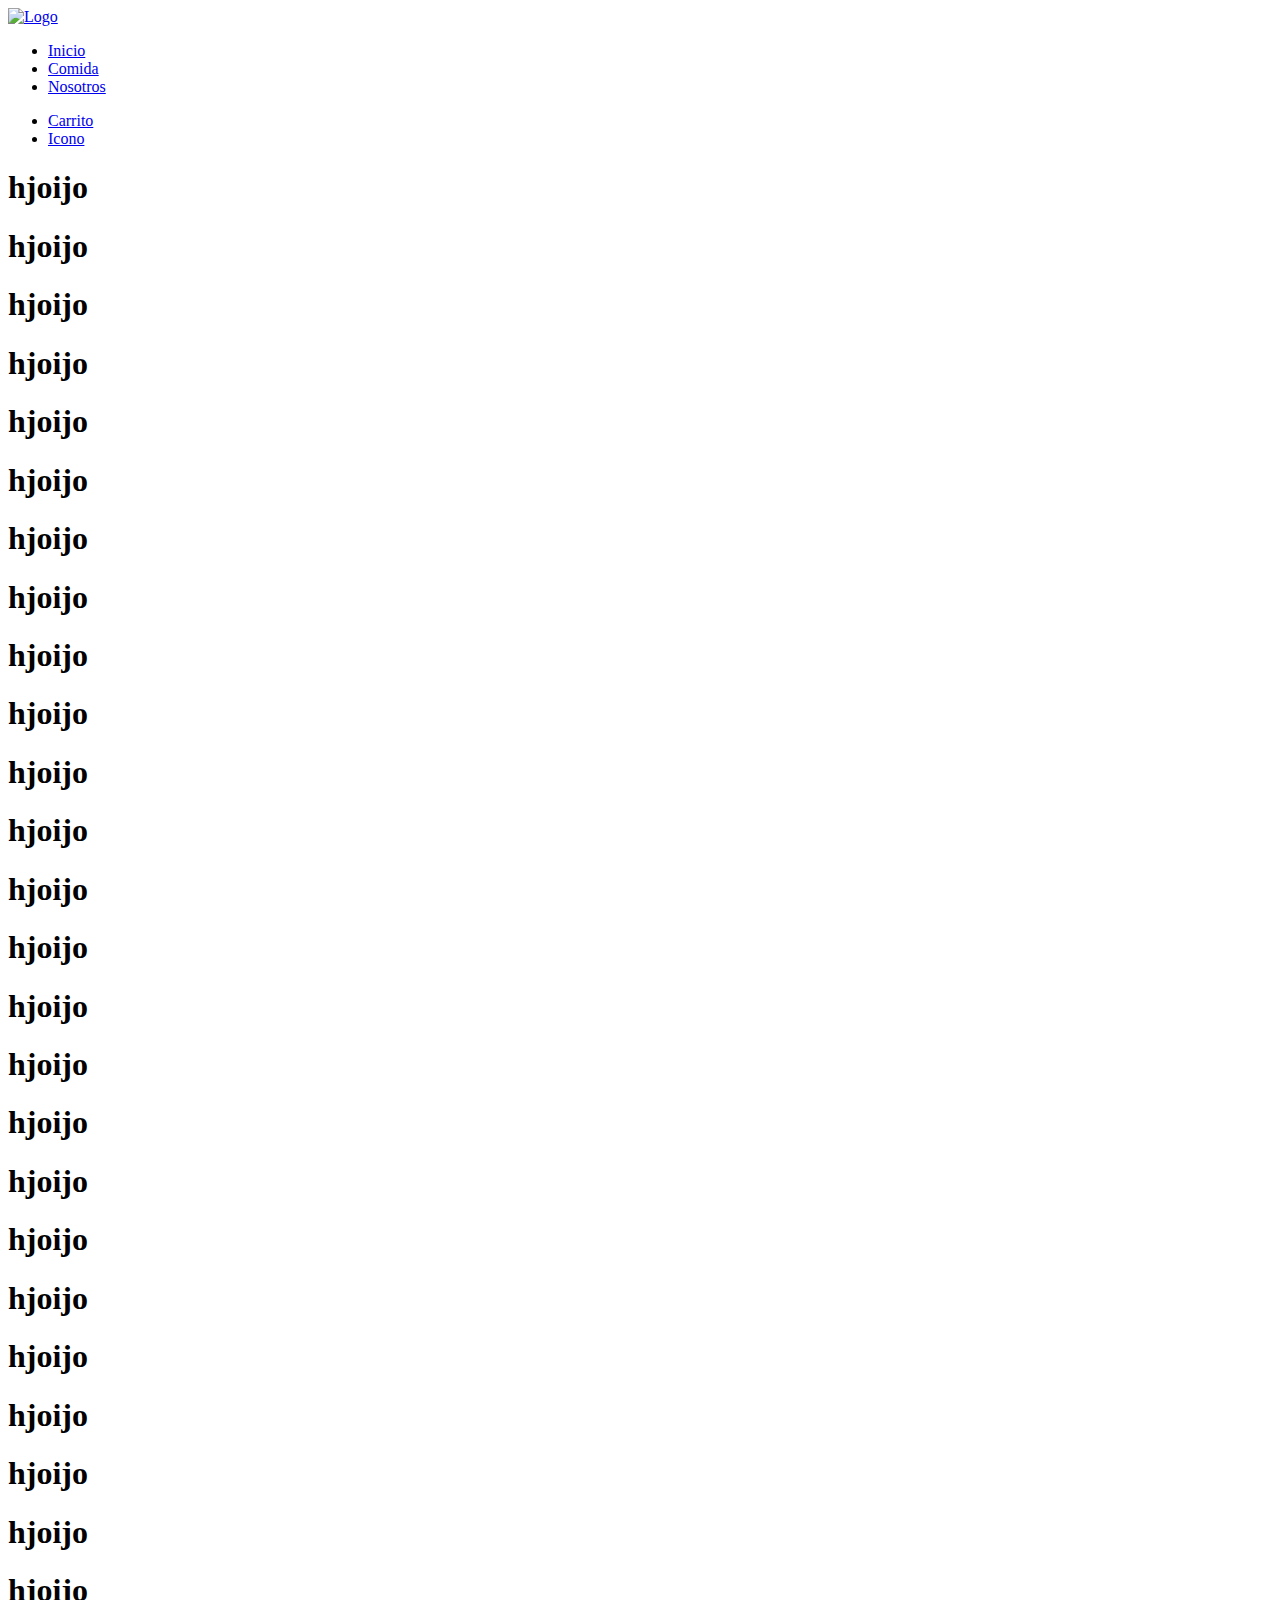
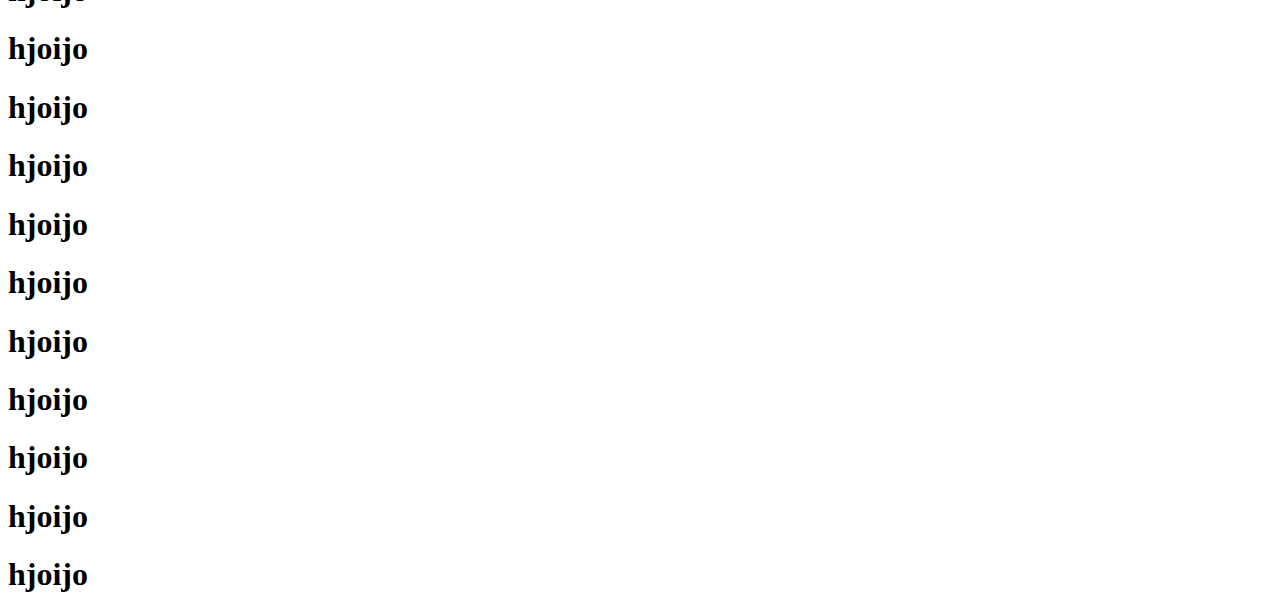
==== Proyecto/index.html @ 8d8ac1ec "Barra de menú" ====
<!DOCTYPE html>
<html lang="en">
<head>
    <meta charset="UTF-8">
    <meta http-equiv="X-UA-Compatible" content="IE=edge">
    <meta name="viewport" content="width=device-width, initial-scale=1.0">
    <link rel="stylesheet" href="/css/estilosHeaderNav.css">
    <link rel="stylesheet" href="/css/estilosMain.css">
    <title>Nombre Tienda</title>
</head>
<body>

    <header>
        <a href="index.html"><img src="/img/logo.png" alt="Logo"></a>
    </header>
    
    <nav>
       
        <ul>
            <li><a href="#">Inicio</a></li>
            <li><a href="#">Comida</a></li>
            <li><a href="#">Nosotros</a></li>
        </ul>
       

        <div class="iconoCarrito">
            <ul >
                <li><a href="#">Carrito</a></li>
                <li><a href="#">Icono</a></li>
            </ul>
        </div>
        
    </nav>

    <main>
        <div class="producto">
            <h1>hjoijo</h1>
        </div>
        <div class="producto">
            <h1>hjoijo</h1>
        </div>
        <div class="producto">
            <h1>hjoijo</h1>
        </div>
        <div class="producto">
            <h1>hjoijo</h1>
        </div>
        <div class="producto">
            <h1>hjoijo</h1>
        </div>
        <div class="producto">
            <h1>hjoijo</h1>
        </div>
        <div class="producto">
            <h1>hjoijo</h1>
        </div>
        <div class="producto">
            <h1>hjoijo</h1>
        </div>
        <div class="producto">
            <h1>hjoijo</h1>
        </div>
        <div class="producto">
            <h1>hjoijo</h1>
        </div>
        <div class="producto">
            <h1>hjoijo</h1>
        </div>
        <div class="producto">
            <h1>hjoijo</h1>
        </div>
        <div class="producto">
            <h1>hjoijo</h1>
        </div>
        <div class="producto">
            <h1>hjoijo</h1>
        </div>
        <div class="producto">
            <h1>hjoijo</h1>
        </div>
        <div class="producto">
            <h1>hjoijo</h1>
        </div>
        <div class="producto">
            <h1>hjoijo</h1>
        </div>
        <div class="producto">
            <h1>hjoijo</h1>
        </div>
        <div class="producto">
            <h1>hjoijo</h1>
        </div>
        <div class="producto">
            <h1>hjoijo</h1>
        </div>
        <div class="producto">
            <h1>hjoijo</h1>
        </div>
        <div class="producto">
            <h1>hjoijo</h1>
        </div>
        <div class="producto">
            <h1>hjoijo</h1>
        </div>
        <div class="producto">
            <h1>hjoijo</h1>
        </div>
        <div class="producto">
            <h1>hjoijo</h1>
        </div>
        <div class="producto">
            <h1>hjoijo</h1>
        </div>
        <div class="producto">
            <h1>hjoijo</h1>
        </div>
        <div class="producto">
            <h1>hjoijo</h1>
        </div>
        <div class="producto">
            <h1>hjoijo</h1>
        </div>
        <div class="producto">
            <h1>hjoijo</h1>
        </div>
             <div class="producto">
            <h1>hjoijo</h1>
        </div>
        <div class="producto">
            <h1>hjoijo</h1>
        </div>
        <div class="producto">
            <h1>hjoijo</h1>
        </div>
        <div class="producto">
            <h1>hjoijo</h1>
        </div>
        <div class="producto">
            <h1>hjoijo</h1>
        </div>
    </main>

    
</body>
</html>
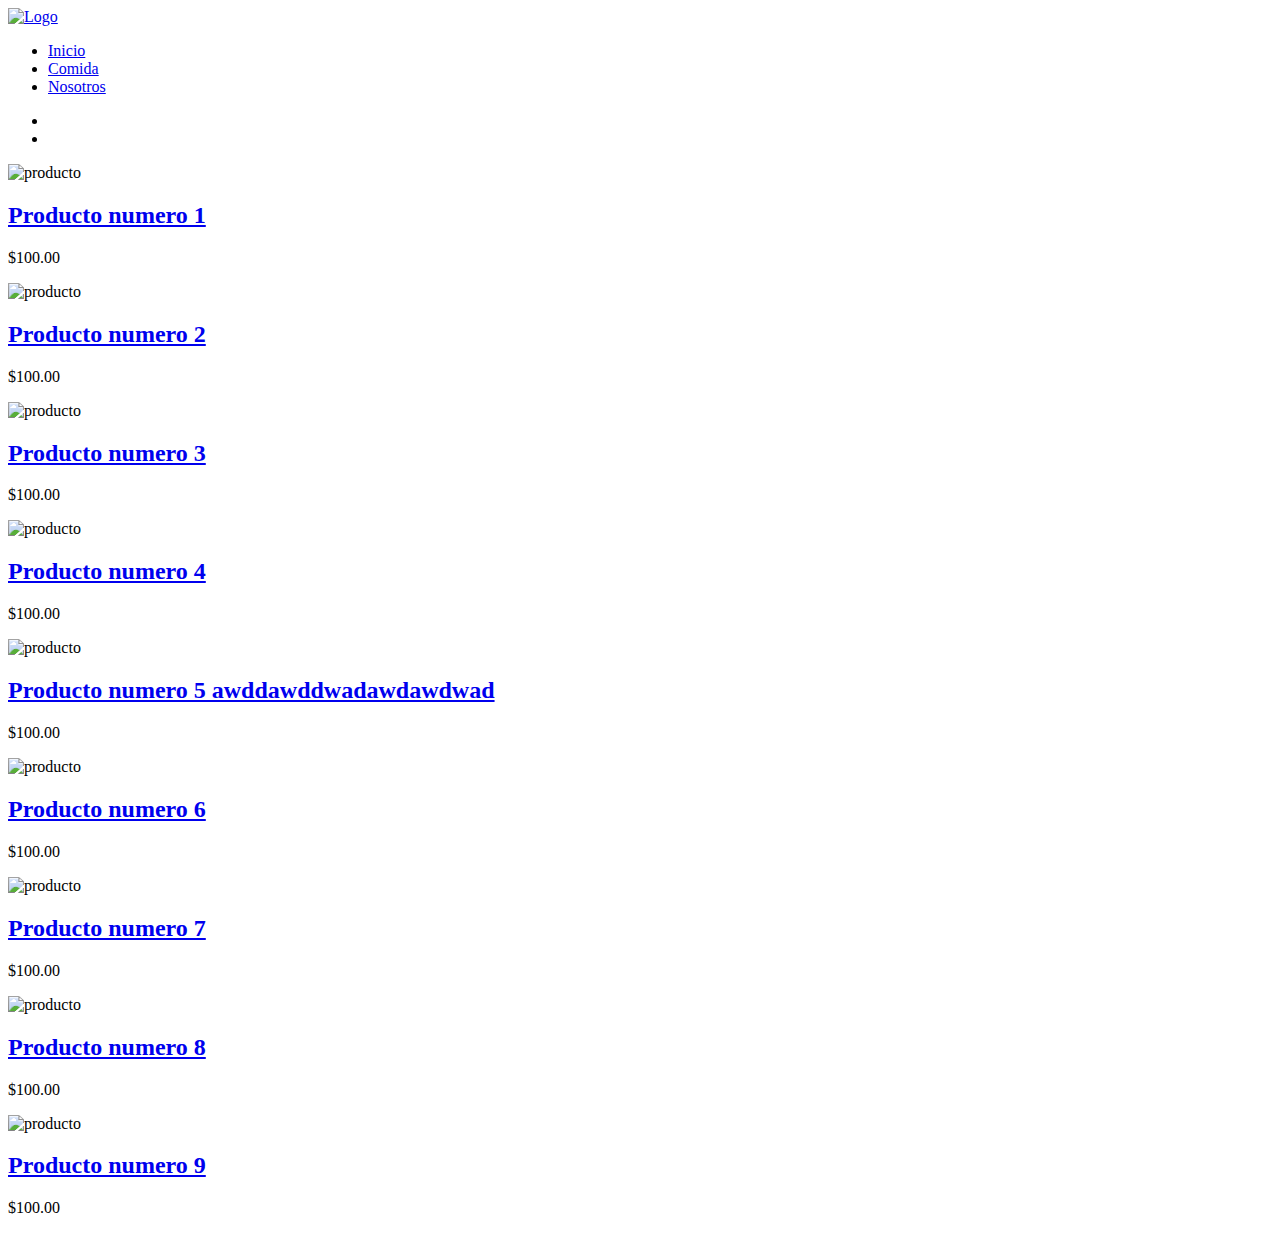
==== commit 9bfd6a55: "Lista de productos" ====
--- a/Proyecto/index.html
+++ b/Proyecto/index.html
@@ -1,11 +1,11 @@
 <!DOCTYPE html>
-<html lang="en">
+<html lang="es-MXN">
 <head>
     <meta charset="UTF-8">
     <meta http-equiv="X-UA-Compatible" content="IE=edge">
     <meta name="viewport" content="width=device-width, initial-scale=1.0">
     <link rel="stylesheet" href="/css/estilosHeaderNav.css">
-    <link rel="stylesheet" href="/css/estilosMain.css">
+    <link rel="stylesheet" href="/css/listaProductos.css">
     <title>Nombre Tienda</title>
 </head>
 <body>
@@ -25,121 +25,91 @@
 
         <div class="iconoCarrito">
             <ul >
-                <li><a href="#">Carrito</a></li>
-                <li><a href="#">Icono</a></li>
+                <li><a href="#"><ion-icon size="large" name="cart-outline"></ion-icon></a></li>
+                <li><a href="#"><ion-icon size="large" name="person-outline"></ion-icon></a></li>
             </ul>
         </div>
         
     </nav>
 
     <main>
-        <div class="producto">
-            <h1>hjoijo</h1>
-        </div>
-        <div class="producto">
-            <h1>hjoijo</h1>
-        </div>
-        <div class="producto">
-            <h1>hjoijo</h1>
-        </div>
-        <div class="producto">
-            <h1>hjoijo</h1>
-        </div>
-        <div class="producto">
-            <h1>hjoijo</h1>
-        </div>
-        <div class="producto">
-            <h1>hjoijo</h1>
-        </div>
-        <div class="producto">
-            <h1>hjoijo</h1>
-        </div>
-        <div class="producto">
-            <h1>hjoijo</h1>
-        </div>
-        <div class="producto">
-            <h1>hjoijo</h1>
-        </div>
-        <div class="producto">
-            <h1>hjoijo</h1>
-        </div>
-        <div class="producto">
-            <h1>hjoijo</h1>
-        </div>
-        <div class="producto">
-            <h1>hjoijo</h1>
-        </div>
-        <div class="producto">
-            <h1>hjoijo</h1>
-        </div>
-        <div class="producto">
-            <h1>hjoijo</h1>
-        </div>
-        <div class="producto">
-            <h1>hjoijo</h1>
-        </div>
-        <div class="producto">
-            <h1>hjoijo</h1>
-        </div>
-        <div class="producto">
-            <h1>hjoijo</h1>
-        </div>
-        <div class="producto">
-            <h1>hjoijo</h1>
-        </div>
-        <div class="producto">
-            <h1>hjoijo</h1>
-        </div>
-        <div class="producto">
-            <h1>hjoijo</h1>
-        </div>
-        <div class="producto">
-            <h1>hjoijo</h1>
-        </div>
-        <div class="producto">
-            <h1>hjoijo</h1>
-        </div>
-        <div class="producto">
-            <h1>hjoijo</h1>
-        </div>
-        <div class="producto">
-            <h1>hjoijo</h1>
-        </div>
-        <div class="producto">
-            <h1>hjoijo</h1>
-        </div>
-        <div class="producto">
-            <h1>hjoijo</h1>
-        </div>
-        <div class="producto">
-            <h1>hjoijo</h1>
-        </div>
-        <div class="producto">
-            <h1>hjoijo</h1>
-        </div>
-        <div class="producto">
-            <h1>hjoijo</h1>
-        </div>
-        <div class="producto">
-            <h1>hjoijo</h1>
-        </div>
-             <div class="producto">
-            <h1>hjoijo</h1>
-        </div>
-        <div class="producto">
-            <h1>hjoijo</h1>
-        </div>
-        <div class="producto">
-            <h1>hjoijo</h1>
-        </div>
-        <div class="producto">
-            <h1>hjoijo</h1>
-        </div>
-        <div class="producto">
-            <h1>hjoijo</h1>
+        <div class="listaProductos">
+            <div class="producto">
+                <img src="/img/pelota.jpg" alt="producto">
+                <div class="datosProducto">
+                    <h2><a href="#">Producto numero 1</a></h2>
+                </div>
+                <p>$100.00</p>
+            </div>
+
+            <div class="producto">
+                <img src="/img/pelota.jpg" alt="producto">
+                <div class="datosProducto">
+                    <h2><a href="#">Producto numero 2</a></h2>
+                </div>
+                <p>$100.00</p>
+            </div>
+
+            <div class="producto">
+                <img src="/img/pelota.jpg" alt="producto">
+                <div class="datosProducto">
+                    <h2><a href="#">Producto numero 3</a></h2>
+                </div>
+                <p>$100.00</p>
+            </div>
+
+            <div class="producto">
+                <img src="/img/pelota.jpg" alt="producto">
+                <div class="datosProducto">
+                    <h2><a href="#">Producto numero 4</a></h2>
+                </div>
+                <p>$100.00</p>
+            </div>
+
+            <div class="producto">
+                <img src="/img/pelota.jpg" alt="producto">
+                <div class="datosProducto">
+                    <h2><a href="#">Producto numero 5 awddawddwadawdawdwad</a></h2>
+                </div>
+                <p>$100.00</p>
+            </div>
+
+            <div class="producto">
+                <img src="/img/pelota.jpg" alt="producto">
+                <div class="datosProducto">
+                    <h2><a href="#">Producto numero 6</a></h2>
+                </div>
+                <p>$100.00</p>
+            </div>
+
+            <div class="producto">
+                <img src="/img/pelota.jpg" alt="producto">
+                <div class="datosProducto">
+                    <h2><a href="#">Producto numero 7</a></h2>
+                </div>
+                <p>$100.00</p>
+            </div>
+
+            <div class="producto">
+                <img src="/img/pelota.jpg" alt="producto">
+                <div class="datosProducto">
+                    <h2><a href="#">Producto numero 8</a></h2>
+                </div>
+                <p>$100.00</p>
+            </div>
+
+            <div class="producto">
+                <img src="/img/pelota.jpg" alt="producto">
+                <div class="datosProducto">
+                    <h2><a href="#">Producto numero 9</a></h2>
+                </div>
+                <p>$100.00</p>
+            </div>
+
         </div>
     </main>
 
-    
+    <!--Script para los iconos de carrito y usuario-->
+    <script type="module" src="https://unpkg.com/ionicons@5.5.2/dist/ionicons/ionicons.esm.js"></script>
 </body>
 </html>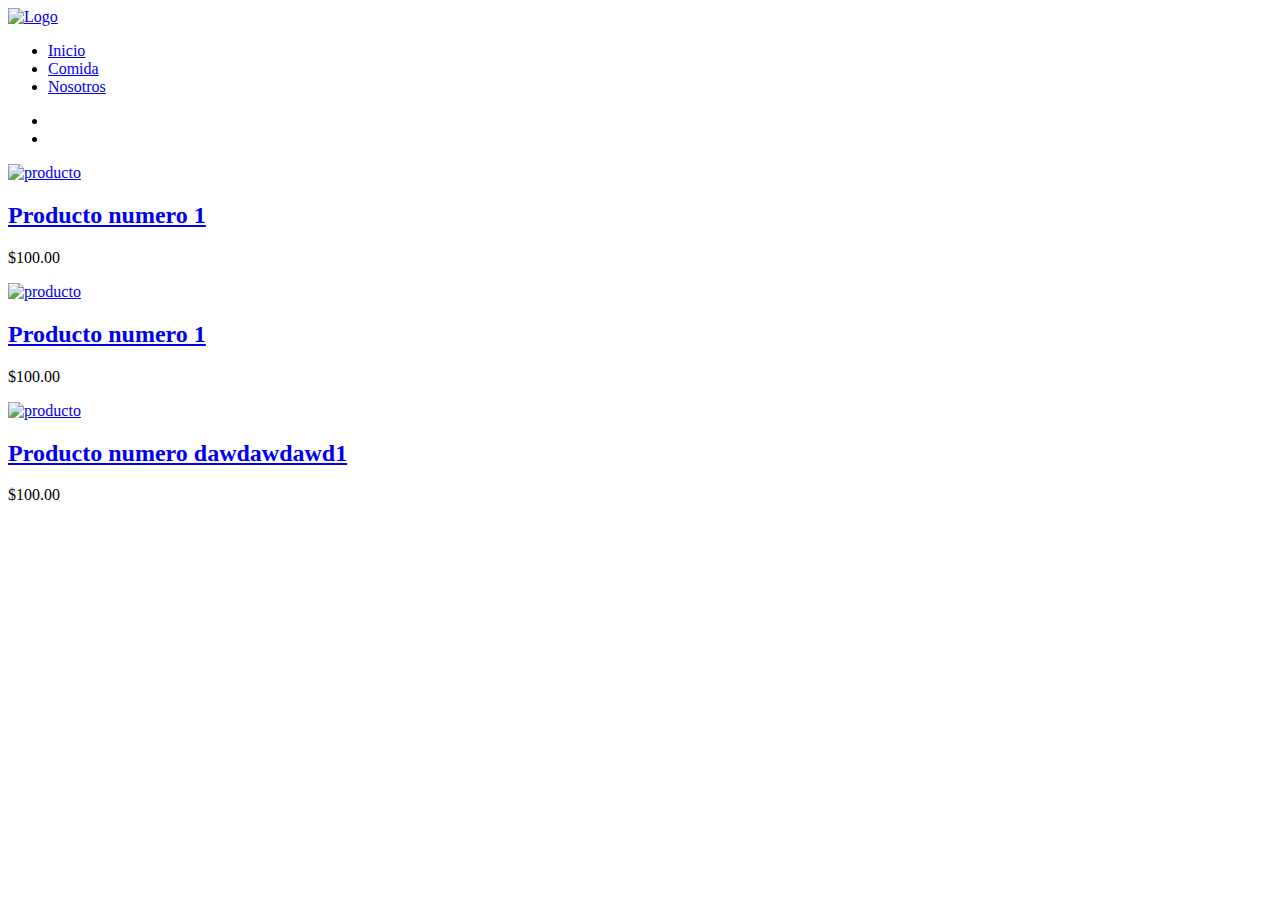
==== commit 42b847dd: "Efecto grande el producto" ====
--- a/Proyecto/index.html
+++ b/Proyecto/index.html
@@ -34,77 +34,37 @@
 
     <main>
         <div class="listaProductos">
-            <div class="producto">
+            <a href="#" ><div class="producto">
                 <img src="/img/pelota.jpg" alt="producto">
                 <div class="datosProducto">
                     <h2><a href="#">Producto numero 1</a></h2>
                 </div>
                 <p>$100.00</p>
-            </div>
+            </div></a>
 
-            <div class="producto">
+            <a href="#" ><div class="producto">
                 <img src="/img/pelota.jpg" alt="producto">
                 <div class="datosProducto">
-                    <h2><a href="#">Producto numero 2</a></h2>
+                    <h2><a href="#">Producto numero 1</a></h2>
                 </div>
                 <p>$100.00</p>
-            </div>
+            </div></a>
 
-            <div class="producto">
+            <a href="#" ><div class="producto">
                 <img src="/img/pelota.jpg" alt="producto">
                 <div class="datosProducto">
-                    <h2><a href="#">Producto numero 3</a></h2>
+                    <h2><a href="#">Producto numero dawdawdawd1</a></h2>
                 </div>
                 <p>$100.00</p>
-            </div>
+            </div></a>
 
-            <div class="producto">
-                <img src="/img/pelota.jpg" alt="producto">
-                <div class="datosProducto">
-                    <h2><a href="#">Producto numero 4</a></h2>
-                </div>
-                <p>$100.00</p>
-            </div>
 
-            <div class="producto">
-                <img src="/img/pelota.jpg" alt="producto">
-                <div class="datosProducto">
-                    <h2><a href="#">Producto numero 5 awddawddwadawdawdwad</a></h2>
-                </div>
-                <p>$100.00</p>
-            </div>
+           
 
-            <div class="producto">
-                <img src="/img/pelota.jpg" alt="producto">
-                <div class="datosProducto">
-                    <h2><a href="#">Producto numero 6</a></h2>
-                </div>
-                <p>$100.00</p>
-            </div>
 
-            <div class="producto">
-                <img src="/img/pelota.jpg" alt="producto">
-                <div class="datosProducto">
-                    <h2><a href="#">Producto numero 7</a></h2>
-                </div>
-                <p>$100.00</p>
-            </div>
 
-            <div class="producto">
-                <img src="/img/pelota.jpg" alt="producto">
-                <div class="datosProducto">
-                    <h2><a href="#">Producto numero 8</a></h2>
-                </div>
-                <p>$100.00</p>
-            </div>
+           
 
-            <div class="producto">
-                <img src="/img/pelota.jpg" alt="producto">
-                <div class="datosProducto">
-                    <h2><a href="#">Producto numero 9</a></h2>
-                </div>
-                <p>$100.00</p>
-            </div>
 
         </div>
     </main>
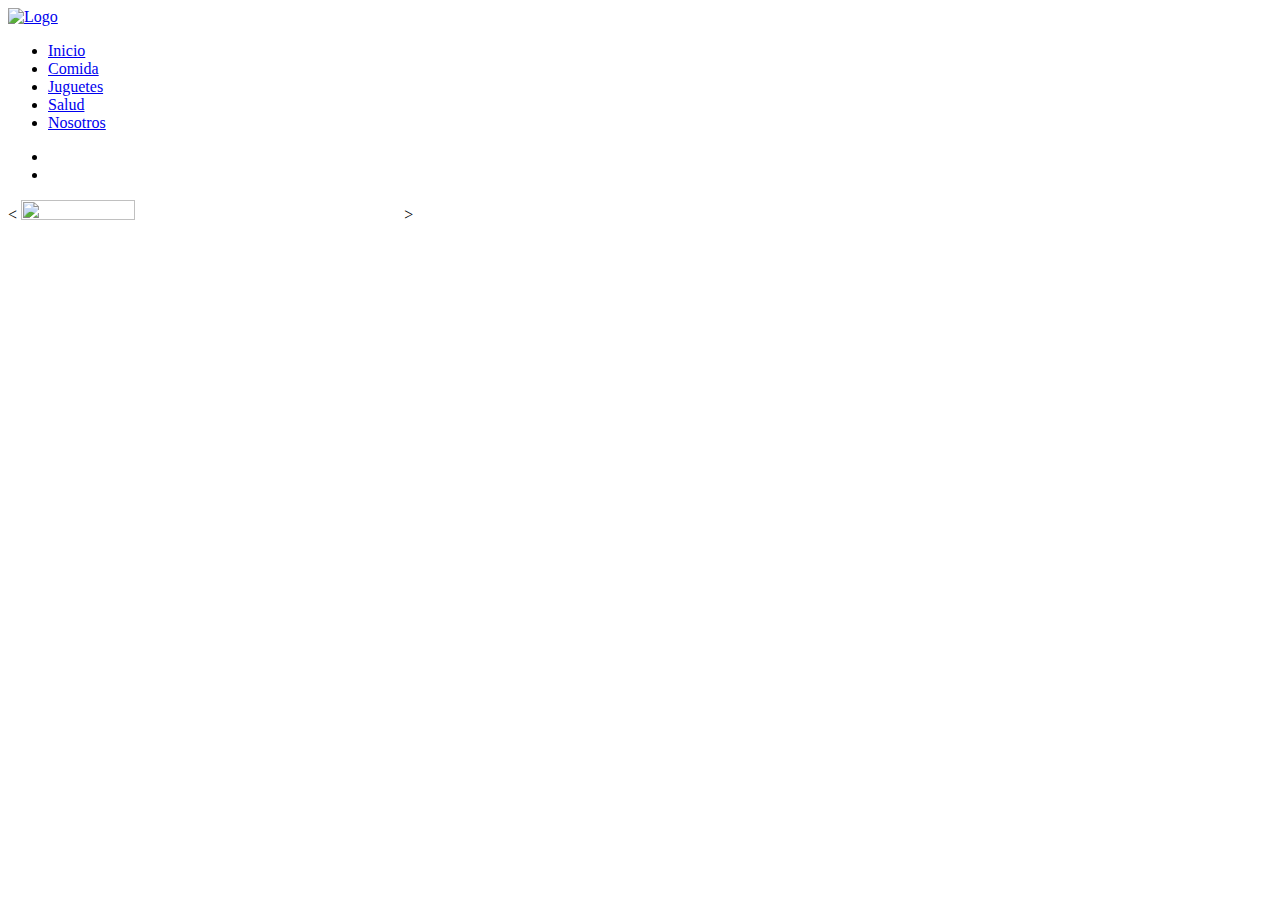
==== commit 384a8bc1: "Slideshow" ====
--- a/Proyecto/index.html
+++ b/Proyecto/index.html
@@ -5,7 +5,7 @@
     <meta http-equiv="X-UA-Compatible" content="IE=edge">
     <meta name="viewport" content="width=device-width, initial-scale=1.0">
     <link rel="stylesheet" href="/css/estilosHeaderNav.css">
-    <link rel="stylesheet" href="/css/listaProductos.css">
+    <link rel="stylesheet" href="/css/carrusel.css">
     <title>Nombre Tienda</title>
 </head>
 <body>
@@ -17,9 +17,11 @@
     <nav>
        
         <ul>
-            <li><a href="#">Inicio</a></li>
-            <li><a href="#">Comida</a></li>
-            <li><a href="#">Nosotros</a></li>
+            <li><a href="/index.html">Inicio</a></li>
+            <li><a href="/pagina/listaProductos.html">Comida</a></li>
+            <li><a href="/pagina/listaProductos.html">Juguetes</a></li>
+            <li><a href="/pagina/listaProductos.html">Salud</a></li>
+            <li><a href="/pagina/nosotors.html">Nosotros</a></li>
         </ul>
        
 
@@ -33,41 +35,19 @@
     </nav>
 
     <main>
-        <div class="listaProductos">
-            <a href="#" ><div class="producto">
-                <img src="/img/pelota.jpg" alt="producto">
-                <div class="datosProducto">
-                    <h2><a href="#">Producto numero 1</a></h2>
-                </div>
-                <p>$100.00</p>
-            </div></a>
-
-            <a href="#" ><div class="producto">
-                <img src="/img/pelota.jpg" alt="producto">
-                <div class="datosProducto">
-                    <h2><a href="#">Producto numero 1</a></h2>
-                </div>
-                <p>$100.00</p>
-            </div></a>
-
-            <a href="#" ><div class="producto">
-                <img src="/img/pelota.jpg" alt="producto">
-                <div class="datosProducto">
-                    <h2><a href="#">Producto numero dawdawdawd1</a></h2>
-                </div>
-                <p>$100.00</p>
-            </div></a>
-
-
-           
-
-
-
-           
+        <div class="carruselImg">
+              
+            <a class="left" onclick="flechaIzquierda()" ><</a>
+            <img  class="carruselImg" name="carruselImg" id="carruselImg"  src="/img/pelota.jpg" width="30%" height="20%">
+            <a class="right" onclick ="flechaDerecha()">></a>
 
 
         </div>
+        
     </main>
+
+    <!--Mover imagenes en carrusel-->
+    <script src="/js/carruselIndex.js"></script>
 
     <!--Script para los iconos de carrito y usuario-->
     <script type="module" src="https://unpkg.com/ionicons@5.5.2/dist/ionicons/ionicons.esm.js"></script>
